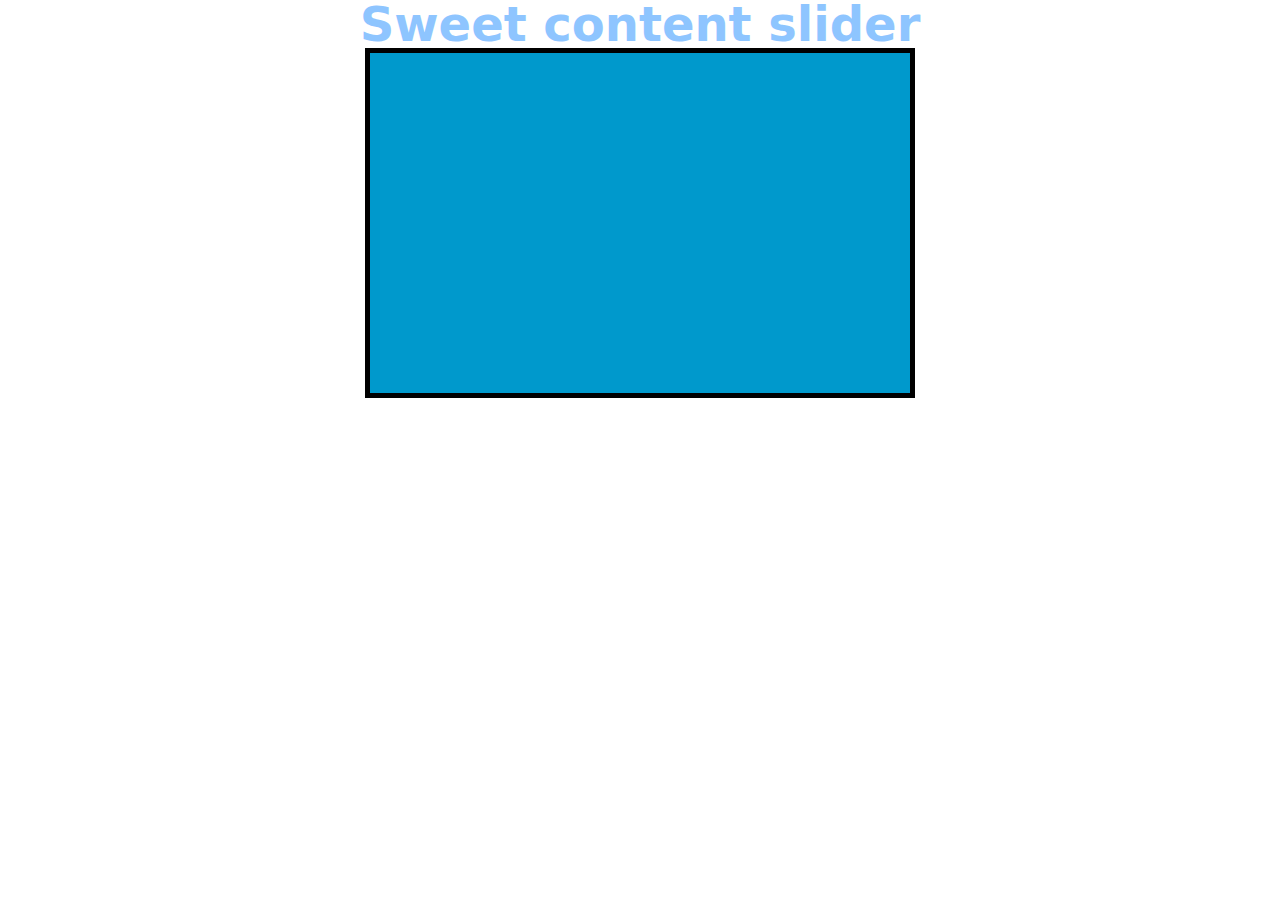
==== src/index.html @ 58c21929 "adding tailwind classes" ====
<!DOCTYPE html>
<html lang="en">
  <head>
    <meta charset="UTF-8" />
    <link rel="stylesheet" href="output.css" />
    <meta name="viewport" content="width=device-width, initial-scale=1.0" />
    <title>Document</title>
  </head>
  <body class="flex items-center flex-col">
    <h1 class="text-blue-300 text-5xl font-black text-center">
      Sweet content slider
    </h1>

    <div
      id="contentContainer"
      class="w-[550px] h-[350px] border-[5px] border-black overflow-hidden"
    >
      <div
        id="wrapper"
        class="w-[2200px] translate-3d transition delay-300 ease-in-out"
      >
        <div
          id="itemOne"
          class="content w-[550px] h-[350px] bg-no-repeat bg-[#0099cc] bg-[url(https://www.kirupa.com/images/blueSquare.png)]"
        ></div>
        <div
          id="itemTwo"
          class="content content w-[550px] h-[350px] bg-no-repeat bg-[#ffcc00] bg-[url(https://www.kirupa.com/images/yellowSquare.png)]"
        ></div>
        <div
          id="itemThree"
          class="content content w-[550px] h-[350px] bg-no-repeat bg-[#ff6666] bg-[url(url(https://www.kirupa.com/images/pinkSquare.png))]"
        ></div>
        <div
          id="itemFour"
          class="content content w-[550px] h-[350px] bg-no-repeat bg-[#e8e8e8] url(https://www.kirupa.com/images/graySquare.png)"
        ></div>
      </div>
    </div>

    <div id="navLinks">
      <ul>
        <li class="itemLinks" data-pos="0px"></li>
        <li class="itemLinks" data-pos="-550px"></li>
        <li class="itemLinks" data-pos="-1100px"></li>
        <li class="itemLinks" data-pos="-1650px"></li>
      </ul>
    </div>

    <script src="script.js"></script>
  </body>
</html>
---- src/output.css ----
/*! tailwindcss v4.0.3 | MIT License | https://tailwindcss.com */
@layer theme, base, components, utilities;
@layer theme {
  :root, :host {
    --font-sans: ui-sans-serif, system-ui, sans-serif, "Apple Color Emoji",
      "Segoe UI Emoji", "Segoe UI Symbol", "Noto Color Emoji";
    --font-serif: ui-serif, Georgia, Cambria, "Times New Roman", Times, serif;
    --font-mono: ui-monospace, SFMono-Regular, Menlo, Monaco, Consolas,
      "Liberation Mono", "Courier New", monospace;
    --color-red-50: oklch(0.971 0.013 17.38);
    --color-red-100: oklch(0.936 0.032 17.717);
    --color-red-200: oklch(0.885 0.062 18.334);
    --color-red-300: oklch(0.808 0.114 19.571);
    --color-red-400: oklch(0.704 0.191 22.216);
    --color-red-500: oklch(0.637 0.237 25.331);
    --color-red-600: oklch(0.577 0.245 27.325);
    --color-red-700: oklch(0.505 0.213 27.518);
    --color-red-800: oklch(0.444 0.177 26.899);
    --color-red-900: oklch(0.396 0.141 25.723);
    --color-red-950: oklch(0.258 0.092 26.042);
    --color-orange-50: oklch(0.98 0.016 73.684);
    --color-orange-100: oklch(0.954 0.038 75.164);
    --color-orange-200: oklch(0.901 0.076 70.697);
    --color-orange-300: oklch(0.837 0.128 66.29);
    --color-orange-400: oklch(0.75 0.183 55.934);
    --color-orange-500: oklch(0.705 0.213 47.604);
    --color-orange-600: oklch(0.646 0.222 41.116);
    --color-orange-700: oklch(0.553 0.195 38.402);
    --color-orange-800: oklch(0.47 0.157 37.304);
    --color-orange-900: oklch(0.408 0.123 38.172);
    --color-orange-950: oklch(0.266 0.079 36.259);
    --color-amber-50: oklch(0.987 0.022 95.277);
    --color-amber-100: oklch(0.962 0.059 95.617);
    --color-amber-200: oklch(0.924 0.12 95.746);
    --color-amber-300: oklch(0.879 0.169 91.605);
    --color-amber-400: oklch(0.828 0.189 84.429);
    --color-amber-500: oklch(0.769 0.188 70.08);
    --color-amber-600: oklch(0.666 0.179 58.318);
    --color-amber-700: oklch(0.555 0.163 48.998);
    --color-amber-800: oklch(0.473 0.137 46.201);
    --color-amber-900: oklch(0.414 0.112 45.904);
    --color-amber-950: oklch(0.279 0.077 45.635);
    --color-yellow-50: oklch(0.987 0.026 102.212);
    --color-yellow-100: oklch(0.973 0.071 103.193);
    --color-yellow-200: oklch(0.945 0.129 101.54);
    --color-yellow-300: oklch(0.905 0.182 98.111);
    --color-yellow-400: oklch(0.852 0.199 91.936);
    --color-yellow-500: oklch(0.795 0.184 86.047);
    --color-yellow-600: oklch(0.681 0.162 75.834);
    --color-yellow-700: oklch(0.554 0.135 66.442);
    --color-yellow-800: oklch(0.476 0.114 61.907);
    --color-yellow-900: oklch(0.421 0.095 57.708);
    --color-yellow-950: oklch(0.286 0.066 53.813);
    --color-lime-50: oklch(0.986 0.031 120.757);
    --color-lime-100: oklch(0.967 0.067 122.328);
    --color-lime-200: oklch(0.938 0.127 124.321);
    --color-lime-300: oklch(0.897 0.196 126.665);
    --color-lime-400: oklch(0.841 0.238 128.85);
    --color-lime-500: oklch(0.768 0.233 130.85);
    --color-lime-600: oklch(0.648 0.2 131.684);
    --color-lime-700: oklch(0.532 0.157 131.589);
    --color-lime-800: oklch(0.453 0.124 130.933);
    --color-lime-900: oklch(0.405 0.101 131.063);
    --color-lime-950: oklch(0.274 0.072 132.109);
    --color-green-50: oklch(0.982 0.018 155.826);
    --color-green-100: oklch(0.962 0.044 156.743);
    --color-green-200: oklch(0.925 0.084 155.995);
    --color-green-300: oklch(0.871 0.15 154.449);
    --color-green-400: oklch(0.792 0.209 151.711);
    --color-green-500: oklch(0.723 0.219 149.579);
    --color-green-600: oklch(0.627 0.194 149.214);
    --color-green-700: oklch(0.527 0.154 150.069);
    --color-green-800: oklch(0.448 0.119 151.328);
    --color-green-900: oklch(0.393 0.095 152.535);
    --color-green-950: oklch(0.266 0.065 152.934);
    --color-emerald-50: oklch(0.979 0.021 166.113);
    --color-emerald-100: oklch(0.95 0.052 163.051);
    --color-emerald-200: oklch(0.905 0.093 164.15);
    --color-emerald-300: oklch(0.845 0.143 164.978);
    --color-emerald-400: oklch(0.765 0.177 163.223);
    --color-emerald-500: oklch(0.696 0.17 162.48);
    --color-emerald-600: oklch(0.596 0.145 163.225);
    --color-emerald-700: oklch(0.508 0.118 165.612);
    --color-emerald-800: oklch(0.432 0.095 166.913);
    --color-emerald-900: oklch(0.378 0.077 168.94);
    --color-emerald-950: oklch(0.262 0.051 172.552);
    --color-teal-50: oklch(0.984 0.014 180.72);
    --color-teal-100: oklch(0.953 0.051 180.801);
    --color-teal-200: oklch(0.91 0.096 180.426);
    --color-teal-300: oklch(0.855 0.138 181.071);
    --color-teal-400: oklch(0.777 0.152 181.912);
    --color-teal-500: oklch(0.704 0.14 182.503);
    --color-teal-600: oklch(0.6 0.118 184.704);
    --color-teal-700: oklch(0.511 0.096 186.391);
    --color-teal-800: oklch(0.437 0.078 188.216);
    --color-teal-900: oklch(0.386 0.063 188.416);
    --color-teal-950: oklch(0.277 0.046 192.524);
    --color-cyan-50: oklch(0.984 0.019 200.873);
    --color-cyan-100: oklch(0.956 0.045 203.388);
    --color-cyan-200: oklch(0.917 0.08 205.041);
    --color-cyan-300: oklch(0.865 0.127 207.078);
    --color-cyan-400: oklch(0.789 0.154 211.53);
    --color-cyan-500: oklch(0.715 0.143 215.221);
    --color-cyan-600: oklch(0.609 0.126 221.723);
    --color-cyan-700: oklch(0.52 0.105 223.128);
    --color-cyan-800: oklch(0.45 0.085 224.283);
    --color-cyan-900: oklch(0.398 0.07 227.392);
    --color-cyan-950: oklch(0.302 0.056 229.695);
    --color-sky-50: oklch(0.977 0.013 236.62);
    --color-sky-100: oklch(0.951 0.026 236.824);
    --color-sky-200: oklch(0.901 0.058 230.902);
    --color-sky-300: oklch(0.828 0.111 230.318);
    --color-sky-400: oklch(0.746 0.16 232.661);
    --color-sky-500: oklch(0.685 0.169 237.323);
    --color-sky-600: oklch(0.588 0.158 241.966);
    --color-sky-700: oklch(0.5 0.134 242.749);
    --color-sky-800: oklch(0.443 0.11 240.79);
    --color-sky-900: oklch(0.391 0.09 240.876);
    --color-sky-950: oklch(0.293 0.066 243.157);
    --color-blue-50: oklch(0.97 0.014 254.604);
    --color-blue-100: oklch(0.932 0.032 255.585);
    --color-blue-200: oklch(0.882 0.059 254.128);
    --color-blue-300: oklch(0.809 0.105 251.813);
    --color-blue-400: oklch(0.707 0.165 254.624);
    --color-blue-500: oklch(0.623 0.214 259.815);
    --color-blue-600: oklch(0.546 0.245 262.881);
    --color-blue-700: oklch(0.488 0.243 264.376);
    --color-blue-800: oklch(0.424 0.199 265.638);
    --color-blue-900: oklch(0.379 0.146 265.522);
    --color-blue-950: oklch(0.282 0.091 267.935);
    --color-indigo-50: oklch(0.962 0.018 272.314);
    --color-indigo-100: oklch(0.93 0.034 272.788);
    --color-indigo-200: oklch(0.87 0.065 274.039);
    --color-indigo-300: oklch(0.785 0.115 274.713);
    --color-indigo-400: oklch(0.673 0.182 276.935);
    --color-indigo-500: oklch(0.585 0.233 277.117);
    --color-indigo-600: oklch(0.511 0.262 276.966);
    --color-indigo-700: oklch(0.457 0.24 277.023);
    --color-indigo-800: oklch(0.398 0.195 277.366);
    --color-indigo-900: oklch(0.359 0.144 278.697);
    --color-indigo-950: oklch(0.257 0.09 281.288);
    --color-violet-50: oklch(0.969 0.016 293.756);
    --color-violet-100: oklch(0.943 0.029 294.588);
    --color-violet-200: oklch(0.894 0.057 293.283);
    --color-violet-300: oklch(0.811 0.111 293.571);
    --color-violet-400: oklch(0.702 0.183 293.541);
    --color-violet-500: oklch(0.606 0.25 292.717);
    --color-violet-600: oklch(0.541 0.281 293.009);
    --color-violet-700: oklch(0.491 0.27 292.581);
    --color-violet-800: oklch(0.432 0.232 292.759);
    --color-violet-900: oklch(0.38 0.189 293.745);
    --color-violet-950: oklch(0.283 0.141 291.089);
    --color-purple-50: oklch(0.977 0.014 308.299);
    --color-purple-100: oklch(0.946 0.033 307.174);
    --color-purple-200: oklch(0.902 0.063 306.703);
    --color-purple-300: oklch(0.827 0.119 306.383);
    --color-purple-400: oklch(0.714 0.203 305.504);
    --color-purple-500: oklch(0.627 0.265 303.9);
    --color-purple-600: oklch(0.558 0.288 302.321);
    --color-purple-700: oklch(0.496 0.265 301.924);
    --color-purple-800: oklch(0.438 0.218 303.724);
    --color-purple-900: oklch(0.381 0.176 304.987);
    --color-purple-950: oklch(0.291 0.149 302.717);
    --color-fuchsia-50: oklch(0.977 0.017 320.058);
    --color-fuchsia-100: oklch(0.952 0.037 318.852);
    --color-fuchsia-200: oklch(0.903 0.076 319.62);
    --color-fuchsia-300: oklch(0.833 0.145 321.434);
    --color-fuchsia-400: oklch(0.74 0.238 322.16);
    --color-fuchsia-500: oklch(0.667 0.295 322.15);
    --color-fuchsia-600: oklch(0.591 0.293 322.896);
    --color-fuchsia-700: oklch(0.518 0.253 323.949);
    --color-fuchsia-800: oklch(0.452 0.211 324.591);
    --color-fuchsia-900: oklch(0.401 0.17 325.612);
    --color-fuchsia-950: oklch(0.293 0.136 325.661);
    --color-pink-50: oklch(0.971 0.014 343.198);
    --color-pink-100: oklch(0.948 0.028 342.258);
    --color-pink-200: oklch(0.899 0.061 343.231);
    --color-pink-300: oklch(0.823 0.12 346.018);
    --color-pink-400: oklch(0.718 0.202 349.761);
    --color-pink-500: oklch(0.656 0.241 354.308);
    --color-pink-600: oklch(0.592 0.249 0.584);
    --color-pink-700: oklch(0.525 0.223 3.958);
    --color-pink-800: oklch(0.459 0.187 3.815);
    --color-pink-900: oklch(0.408 0.153 2.432);
    --color-pink-950: oklch(0.284 0.109 3.907);
    --color-rose-50: oklch(0.969 0.015 12.422);
    --color-rose-100: oklch(0.941 0.03 12.58);
    --color-rose-200: oklch(0.892 0.058 10.001);
    --color-rose-300: oklch(0.81 0.117 11.638);
    --color-rose-400: oklch(0.712 0.194 13.428);
    --color-rose-500: oklch(0.645 0.246 16.439);
    --color-rose-600: oklch(0.586 0.253 17.585);
    --color-rose-700: oklch(0.514 0.222 16.935);
    --color-rose-800: oklch(0.455 0.188 13.697);
    --color-rose-900: oklch(0.41 0.159 10.272);
    --color-rose-950: oklch(0.271 0.105 12.094);
    --color-slate-50: oklch(0.984 0.003 247.858);
    --color-slate-100: oklch(0.968 0.007 247.896);
    --color-slate-200: oklch(0.929 0.013 255.508);
    --color-slate-300: oklch(0.869 0.022 252.894);
    --color-slate-400: oklch(0.704 0.04 256.788);
    --color-slate-500: oklch(0.554 0.046 257.417);
    --color-slate-600: oklch(0.446 0.043 257.281);
    --color-slate-700: oklch(0.372 0.044 257.287);
    --color-slate-800: oklch(0.279 0.041 260.031);
    --color-slate-900: oklch(0.208 0.042 265.755);
    --color-slate-950: oklch(0.129 0.042 264.695);
    --color-gray-50: oklch(0.985 0.002 247.839);
    --color-gray-100: oklch(0.967 0.003 264.542);
    --color-gray-200: oklch(0.928 0.006 264.531);
    --color-gray-300: oklch(0.872 0.01 258.338);
    --color-gray-400: oklch(0.707 0.022 261.325);
    --color-gray-500: oklch(0.551 0.027 264.364);
    --color-gray-600: oklch(0.446 0.03 256.802);
    --color-gray-700: oklch(0.373 0.034 259.733);
    --color-gray-800: oklch(0.278 0.033 256.848);
    --color-gray-900: oklch(0.21 0.034 264.665);
    --color-gray-950: oklch(0.13 0.028 261.692);
    --color-zinc-50: oklch(0.985 0 0);
    --color-zinc-100: oklch(0.967 0.001 286.375);
    --color-zinc-200: oklch(0.92 0.004 286.32);
    --color-zinc-300: oklch(0.871 0.006 286.286);
    --color-zinc-400: oklch(0.705 0.015 286.067);
    --color-zinc-500: oklch(0.552 0.016 285.938);
    --color-zinc-600: oklch(0.442 0.017 285.786);
    --color-zinc-700: oklch(0.37 0.013 285.805);
    --color-zinc-800: oklch(0.274 0.006 286.033);
    --color-zinc-900: oklch(0.21 0.006 285.885);
    --color-zinc-950: oklch(0.141 0.005 285.823);
    --color-neutral-50: oklch(0.985 0 0);
    --color-neutral-100: oklch(0.97 0 0);
    --color-neutral-200: oklch(0.922 0 0);
    --color-neutral-300: oklch(0.87 0 0);
    --color-neutral-400: oklch(0.708 0 0);
    --color-neutral-500: oklch(0.556 0 0);
    --color-neutral-600: oklch(0.439 0 0);
    --color-neutral-700: oklch(0.371 0 0);
    --color-neutral-800: oklch(0.269 0 0);
    --color-neutral-900: oklch(0.205 0 0);
    --color-neutral-950: oklch(0.145 0 0);
    --color-stone-50: oklch(0.985 0.001 106.423);
    --color-stone-100: oklch(0.97 0.001 106.424);
    --color-stone-200: oklch(0.923 0.003 48.717);
    --color-stone-300: oklch(0.869 0.005 56.366);
    --color-stone-400: oklch(0.709 0.01 56.259);
    --color-stone-500: oklch(0.553 0.013 58.071);
    --color-stone-600: oklch(0.444 0.011 73.639);
    --color-stone-700: oklch(0.374 0.01 67.558);
    --color-stone-800: oklch(0.268 0.007 34.298);
    --color-stone-900: oklch(0.216 0.006 56.043);
    --color-stone-950: oklch(0.147 0.004 49.25);
    --color-black: #000;
    --color-white: #fff;
    --spacing: 0.25rem;
    --breakpoint-sm: 40rem;
    --breakpoint-md: 48rem;
    --breakpoint-lg: 64rem;
    --breakpoint-xl: 80rem;
    --breakpoint-2xl: 96rem;
    --container-3xs: 16rem;
    --container-2xs: 18rem;
    --container-xs: 20rem;
    --container-sm: 24rem;
    --container-md: 28rem;
    --container-lg: 32rem;
    --container-xl: 36rem;
    --container-2xl: 42rem;
    --container-3xl: 48rem;
    --container-4xl: 56rem;
    --container-5xl: 64rem;
    --container-6xl: 72rem;
    --container-7xl: 80rem;
    --text-xs: 0.75rem;
    --text-xs--line-height: calc(1 / 0.75);
    --text-sm: 0.875rem;
    --text-sm--line-height: calc(1.25 / 0.875);
    --text-base: 1rem;
    --text-base--line-height: calc(1.5 / 1);
    --text-lg: 1.125rem;
    --text-lg--line-height: calc(1.75 / 1.125);
    --text-xl: 1.25rem;
    --text-xl--line-height: calc(1.75 / 1.25);
    --text-2xl: 1.5rem;
    --text-2xl--line-height: calc(2 / 1.5);
    --text-3xl: 1.875rem;
    --text-3xl--line-height: calc(2.25 / 1.875);
    --text-4xl: 2.25rem;
    --text-4xl--line-height: calc(2.5 / 2.25);
    --text-5xl: 3rem;
    --text-5xl--line-height: 1;
    --text-6xl: 3.75rem;
    --text-6xl--line-height: 1;
    --text-7xl: 4.5rem;
    --text-7xl--line-height: 1;
    --text-8xl: 6rem;
    --text-8xl--line-height: 1;
    --text-9xl: 8rem;
    --text-9xl--line-height: 1;
    --font-weight-thin: 100;
    --font-weight-extralight: 200;
    --font-weight-light: 300;
    --font-weight-normal: 400;
    --font-weight-medium: 500;
    --font-weight-semibold: 600;
    --font-weight-bold: 700;
    --font-weight-extrabold: 800;
    --font-weight-black: 900;
    --tracking-tighter: -0.05em;
    --tracking-tight: -0.025em;
    --tracking-normal: 0em;
    --tracking-wide: 0.025em;
    --tracking-wider: 0.05em;
    --tracking-widest: 0.1em;
    --leading-tight: 1.25;
    --leading-snug: 1.375;
    --leading-normal: 1.5;
    --leading-relaxed: 1.625;
    --leading-loose: 2;
    --radius-xs: 0.125rem;
    --radius-sm: 0.25rem;
    --radius-md: 0.375rem;
    --radius-lg: 0.5rem;
    --radius-xl: 0.75rem;
    --radius-2xl: 1rem;
    --radius-3xl: 1.5rem;
    --radius-4xl: 2rem;
    --shadow-2xs: 0 1px rgb(0 0 0 / 0.05);
    --shadow-xs: 0 1px 2px 0 rgb(0 0 0 / 0.05);
    --shadow-sm: 0 1px 3px 0 rgb(0 0 0 / 0.1), 0 1px 2px -1px rgb(0 0 0 / 0.1);
    --shadow-md: 0 4px 6px -1px rgb(0 0 0 / 0.1),
      0 2px 4px -2px rgb(0 0 0 / 0.1);
    --shadow-lg: 0 10px 15px -3px rgb(0 0 0 / 0.1),
      0 4px 6px -4px rgb(0 0 0 / 0.1);
    --shadow-xl: 0 20px 25px -5px rgb(0 0 0 / 0.1),
      0 8px 10px -6px rgb(0 0 0 / 0.1);
    --shadow-2xl: 0 25px 50px -12px rgb(0 0 0 / 0.25);
    --inset-shadow-2xs: inset 0 1px rgb(0 0 0 / 0.05);
    --inset-shadow-xs: inset 0 1px 1px rgb(0 0 0 / 0.05);
    --inset-shadow-sm: inset 0 2px 4px rgb(0 0 0 / 0.05);
    --drop-shadow-xs: 0 1px 1px rgb(0 0 0 / 0.05);
    --drop-shadow-sm: 0 1px 2px rgb(0 0 0 / 0.15);
    --drop-shadow-md: 0 3px 3px rgb(0 0 0 / 0.12);
    --drop-shadow-lg: 0 4px 4px rgb(0 0 0 / 0.15);
    --drop-shadow-xl: 0 9px 7px rgb(0 0 0 / 0.1);
    --drop-shadow-2xl: 0 25px 25px rgb(0 0 0 / 0.15);
    --ease-in: cubic-bezier(0.4, 0, 1, 1);
    --ease-out: cubic-bezier(0, 0, 0.2, 1);
    --ease-in-out: cubic-bezier(0.4, 0, 0.2, 1);
    --animate-spin: spin 1s linear infinite;
    --animate-ping: ping 1s cubic-bezier(0, 0, 0.2, 1) infinite;
    --animate-pulse: pulse 2s cubic-bezier(0.4, 0, 0.6, 1) infinite;
    --animate-bounce: bounce 1s infinite;
    --blur-xs: 4px;
    --blur-sm: 8px;
    --blur-md: 12px;
    --blur-lg: 16px;
    --blur-xl: 24px;
    --blur-2xl: 40px;
    --blur-3xl: 64px;
    --perspective-dramatic: 100px;
    --perspective-near: 300px;
    --perspective-normal: 500px;
    --perspective-midrange: 800px;
    --perspective-distant: 1200px;
    --aspect-video: 16 / 9;
    --default-transition-duration: 150ms;
    --default-transition-timing-function: cubic-bezier(0.4, 0, 0.2, 1);
    --default-font-family: var(--font-sans);
    --default-font-feature-settings: var(--font-sans--font-feature-settings);
    --default-font-variation-settings: var(
      --font-sans--font-variation-settings
    );
    --default-mono-font-family: var(--font-mono);
    --default-mono-font-feature-settings: var(
      --font-mono--font-feature-settings
    );
    --default-mono-font-variation-settings: var(
      --font-mono--font-variation-settings
    );
  }
}
@layer base {
  *, ::after, ::before, ::backdrop, ::file-selector-button {
    box-sizing: border-box;
    margin: 0;
    padding: 0;
    border: 0 solid;
  }
  html, :host {
    line-height: 1.5;
    -webkit-text-size-adjust: 100%;
    tab-size: 4;
    font-family: var( --default-font-family, ui-sans-serif, system-ui, sans-serif, "Apple Color Emoji", "Segoe UI Emoji", "Segoe UI Symbol", "Noto Color Emoji" );
    font-feature-settings: var(--default-font-feature-settings, normal);
    font-variation-settings: var( --default-font-variation-settings, normal );
    -webkit-tap-highlight-color: transparent;
  }
  body {
    line-height: inherit;
  }
  hr {
    height: 0;
    color: inherit;
    border-top-width: 1px;
  }
  abbr:where([title]) {
    -webkit-text-decoration: underline dotted;
    text-decoration: underline dotted;
  }
  h1, h2, h3, h4, h5, h6 {
    font-size: inherit;
    font-weight: inherit;
  }
  a {
    color: inherit;
    -webkit-text-decoration: inherit;
    text-decoration: inherit;
  }
  b, strong {
    font-weight: bolder;
  }
  code, kbd, samp, pre {
    font-family: var( --default-mono-font-family, ui-monospace, SFMono-Regular, Menlo, Monaco, Consolas, "Liberation Mono", "Courier New", monospace );
    font-feature-settings: var( --default-mono-font-feature-settings, normal );
    font-variation-settings: var( --default-mono-font-variation-settings, normal );
    font-size: 1em;
  }
  small {
    font-size: 80%;
  }
  sub, sup {
    font-size: 75%;
    line-height: 0;
    position: relative;
    vertical-align: baseline;
  }
  sub {
    bottom: -0.25em;
  }
  sup {
    top: -0.5em;
  }
  table {
    text-indent: 0;
    border-color: inherit;
    border-collapse: collapse;
  }
  :-moz-focusring {
    outline: auto;
  }
  progress {
    vertical-align: baseline;
  }
  summary {
    display: list-item;
  }
  ol, ul, menu {
    list-style: none;
  }
  img, svg, video, canvas, audio, iframe, embed, object {
    display: block;
    vertical-align: middle;
  }
  img, video {
    max-width: 100%;
    height: auto;
  }
  button, input, select, optgroup, textarea, ::file-selector-button {
    font: inherit;
    font-feature-settings: inherit;
    font-variation-settings: inherit;
    letter-spacing: inherit;
    color: inherit;
    border-radius: 0;
    background-color: transparent;
    opacity: 1;
  }
  :where(select:is([multiple], [size])) optgroup {
    font-weight: bolder;
  }
  :where(select:is([multiple], [size])) optgroup option {
    padding-inline-start: 20px;
  }
  ::file-selector-button {
    margin-inline-end: 4px;
  }
  ::placeholder {
    opacity: 1;
    color: color-mix(in oklab, currentColor 50%, transparent);
  }
  textarea {
    resize: vertical;
  }
  ::-webkit-search-decoration {
    -webkit-appearance: none;
  }
  ::-webkit-date-and-time-value {
    min-height: 1lh;
    text-align: inherit;
  }
  ::-webkit-datetime-edit {
    display: inline-flex;
  }
  ::-webkit-datetime-edit-fields-wrapper {
    padding: 0;
  }
  ::-webkit-datetime-edit, ::-webkit-datetime-edit-year-field, ::-webkit-datetime-edit-month-field, ::-webkit-datetime-edit-day-field, ::-webkit-datetime-edit-hour-field, ::-webkit-datetime-edit-minute-field, ::-webkit-datetime-edit-second-field, ::-webkit-datetime-edit-millisecond-field, ::-webkit-datetime-edit-meridiem-field {
    padding-block: 0;
  }
  :-moz-ui-invalid {
    box-shadow: none;
  }
  button, input:where([type="button"], [type="reset"], [type="submit"]), ::file-selector-button {
    appearance: button;
  }
  ::-webkit-inner-spin-button, ::-webkit-outer-spin-button {
    height: auto;
  }
  [hidden]:where(:not([hidden="until-found"])) {
    display: none !important;
  }
}
@layer utilities {
  .collapse {
    visibility: collapse;
  }
  .relative {
    position: relative;
  }
  .block {
    display: block;
  }
  .flex {
    display: flex;
  }
  .hidden {
    display: none;
  }
  .inline-block {
    display: inline-block;
  }
  .inline-flex {
    display: inline-flex;
  }
  .list-item {
    display: list-item;
  }
  .table {
    display: table;
  }
  .h-\[350px\] {
    height: 350px;
  }
  .w-\[550px\] {
    width: 550px;
  }
  .w-\[2200px\] {
    width: 2200px;
  }
  .border-collapse {
    border-collapse: collapse;
  }
  .translate-3d {
    translate: var(--tw-translate-x) var(--tw-translate-y) var(--tw-translate-z);
  }
  .transform {
    transform: var(--tw-rotate-x) var(--tw-rotate-y) var(--tw-rotate-z) var(--tw-skew-x) var(--tw-skew-y);
  }
  .resize {
    resize: both;
  }
  .flex-col {
    flex-direction: column;
  }
  .items-center {
    align-items: center;
  }
  .justify-center {
    justify-content: center;
  }
  .overflow-hidden {
    overflow: hidden;
  }
  .border {
    border-style: var(--tw-border-style);
    border-width: 1px;
  }
  .border-\[5px\] {
    border-style: var(--tw-border-style);
    border-width: 5px;
  }
  .border-black {
    border-color: var(--color-black);
  }
  .bg-\[\#0099cc\] {
    background-color: #0099cc;
  }
  .bg-\[\#333333\] {
    background-color: #333333;
  }
  .bg-\[\#e8e8e8\] {
    background-color: #e8e8e8;
  }
  .bg-\[\#ff6666\] {
    background-color: #ff6666;
  }
  .bg-\[\#ffcc00\] {
    background-color: #ffcc00;
  }
  .bg-\[url\(\"https\:\/\/www\.kirupa\.com\/images\/blueSquare\.png\"\)\] {
    background-image: url("https://www.kirupa.com/images/blueSquare.png");
  }
  .bg-\[url\(https\:\/\/www\.kirupa\.com\/images\/blueSquare\.png\)\] {
    background-image: url(https://www.kirupa.com/images/blueSquare.png);
  }
  .bg-\[url\(https\:\/\/www\.kirupa\.com\/images\/yellowSquare\.png\)\] {
    background-image: url(https://www.kirupa.com/images/yellowSquare.png);
  }
  .bg-\[url\(url\(https\:\/\/www\.kirupa\.com\/images\/pinkSquare\.png\)\)\] {
    background-image: url(url(https://www.kirupa.com/images/pinkSquare.png));
  }
  .bg-no-repeat {
    background-repeat: no-repeat;
  }
  .text-center {
    text-align: center;
  }
  .text-5xl {
    font-size: var(--text-5xl);
    line-height: var(--tw-leading, var(--text-5xl--line-height));
  }
  .text-6xl {
    font-size: var(--text-6xl);
    line-height: var(--tw-leading, var(--text-6xl--line-height));
  }
  .text-8xl {
    font-size: var(--text-8xl);
    line-height: var(--tw-leading, var(--text-8xl--line-height));
  }
  .font-black {
    --tw-font-weight: var(--font-weight-black);
    font-weight: var(--font-weight-black);
  }
  .tracking-normal {
    --tw-tracking: var(--tracking-normal);
    letter-spacing: var(--tracking-normal);
  }
  .text-blue-300 {
    color: var(--color-blue-300);
  }
  .text-white {
    color: var(--color-white);
  }
  .underline {
    text-decoration-line: underline;
  }
  .outline {
    outline-style: var(--tw-outline-style);
    outline-width: 1px;
  }
  .outline-8 {
    outline-style: var(--tw-outline-style);
    outline-width: 8px;
  }
  .filter {
    filter: var(--tw-blur,) var(--tw-brightness,) var(--tw-contrast,) var(--tw-grayscale,) var(--tw-hue-rotate,) var(--tw-invert,) var(--tw-saturate,) var(--tw-sepia,) var(--tw-drop-shadow,);
  }
  .backdrop-filter {
    -webkit-backdrop-filter: var(--tw-backdrop-blur,) var(--tw-backdrop-brightness,) var(--tw-backdrop-contrast,) var(--tw-backdrop-grayscale,) var(--tw-backdrop-hue-rotate,) var(--tw-backdrop-invert,) var(--tw-backdrop-opacity,) var(--tw-backdrop-saturate,) var(--tw-backdrop-sepia,);
    backdrop-filter: var(--tw-backdrop-blur,) var(--tw-backdrop-brightness,) var(--tw-backdrop-contrast,) var(--tw-backdrop-grayscale,) var(--tw-backdrop-hue-rotate,) var(--tw-backdrop-invert,) var(--tw-backdrop-opacity,) var(--tw-backdrop-saturate,) var(--tw-backdrop-sepia,);
  }
  .transition {
    transition-property: color, background-color, border-color, outline-color, text-decoration-color, fill, stroke, --tw-gradient-from, --tw-gradient-via, --tw-gradient-to, opacity, box-shadow, transform, translate, scale, rotate, filter, -webkit-backdrop-filter, backdrop-filter;
    transition-timing-function: var(--tw-ease, var(--default-transition-timing-function));
    transition-duration: var(--tw-duration, var(--default-transition-duration));
  }
  .delay-300 {
    transition-delay: 300ms;
  }
  .ease-in-out {
    --tw-ease: var(--ease-in-out);
    transition-timing-function: var(--ease-in-out);
  }
}
@keyframes spin {
  to {
    transform: rotate(360deg);
  }
}
@keyframes ping {
  75%, 100% {
    transform: scale(2);
    opacity: 0;
  }
}
@keyframes pulse {
  50% {
    opacity: 0.5;
  }
}
@keyframes bounce {
  0%, 100% {
    transform: translateY(-25%);
    animation-timing-function: cubic-bezier(0.8, 0, 1, 1);
  }
  50% {
    transform: none;
    animation-timing-function: cubic-bezier(0, 0, 0.2, 1);
  }
}
@property --tw-translate-x {
  syntax: "*";
  inherits: false;
  initial-value: 0;
}
@property --tw-translate-y {
  syntax: "*";
  inherits: false;
  initial-value: 0;
}
@property --tw-translate-z {
  syntax: "*";
  inherits: false;
  initial-value: 0;
}
@property --tw-rotate-x {
  syntax: "*";
  inherits: false;
  initial-value: rotateX(0);
}
@property --tw-rotate-y {
  syntax: "*";
  inherits: false;
  initial-value: rotateY(0);
}
@property --tw-rotate-z {
  syntax: "*";
  inherits: false;
  initial-value: rotateZ(0);
}
@property --tw-skew-x {
  syntax: "*";
  inherits: false;
  initial-value: skewX(0);
}
@property --tw-skew-y {
  syntax: "*";
  inherits: false;
  initial-value: skewY(0);
}
@property --tw-border-style {
  syntax: "*";
  inherits: false;
  initial-value: solid;
}
@property --tw-font-weight {
  syntax: "*";
  inherits: false;
}
@property --tw-tracking {
  syntax: "*";
  inherits: false;
}
@property --tw-outline-style {
  syntax: "*";
  inherits: false;
  initial-value: solid;
}
@property --tw-blur {
  syntax: "*";
  inherits: false;
}
@property --tw-brightness {
  syntax: "*";
  inherits: false;
}
@property --tw-contrast {
  syntax: "*";
  inherits: false;
}
@property --tw-grayscale {
  syntax: "*";
  inherits: false;
}
@property --tw-hue-rotate {
  syntax: "*";
  inherits: false;
}
@property --tw-invert {
  syntax: "*";
  inherits: false;
}
@property --tw-opacity {
  syntax: "*";
  inherits: false;
}
@property --tw-saturate {
  syntax: "*";
  inherits: false;
}
@property --tw-sepia {
  syntax: "*";
  inherits: false;
}
@property --tw-backdrop-blur {
  syntax: "*";
  inherits: false;
}
@property --tw-backdrop-brightness {
  syntax: "*";
  inherits: false;
}
@property --tw-backdrop-contrast {
  syntax: "*";
  inherits: false;
}
@property --tw-backdrop-grayscale {
  syntax: "*";
  inherits: false;
}
@property --tw-backdrop-hue-rotate {
  syntax: "*";
  inherits: false;
}
@property --tw-backdrop-invert {
  syntax: "*";
  inherits: false;
}
@property --tw-backdrop-opacity {
  syntax: "*";
  inherits: false;
}
@property --tw-backdrop-saturate {
  syntax: "*";
  inherits: false;
}
@property --tw-backdrop-sepia {
  syntax: "*";
  inherits: false;
}
@property --tw-ease {
  syntax: "*";
  inherits: false;
}
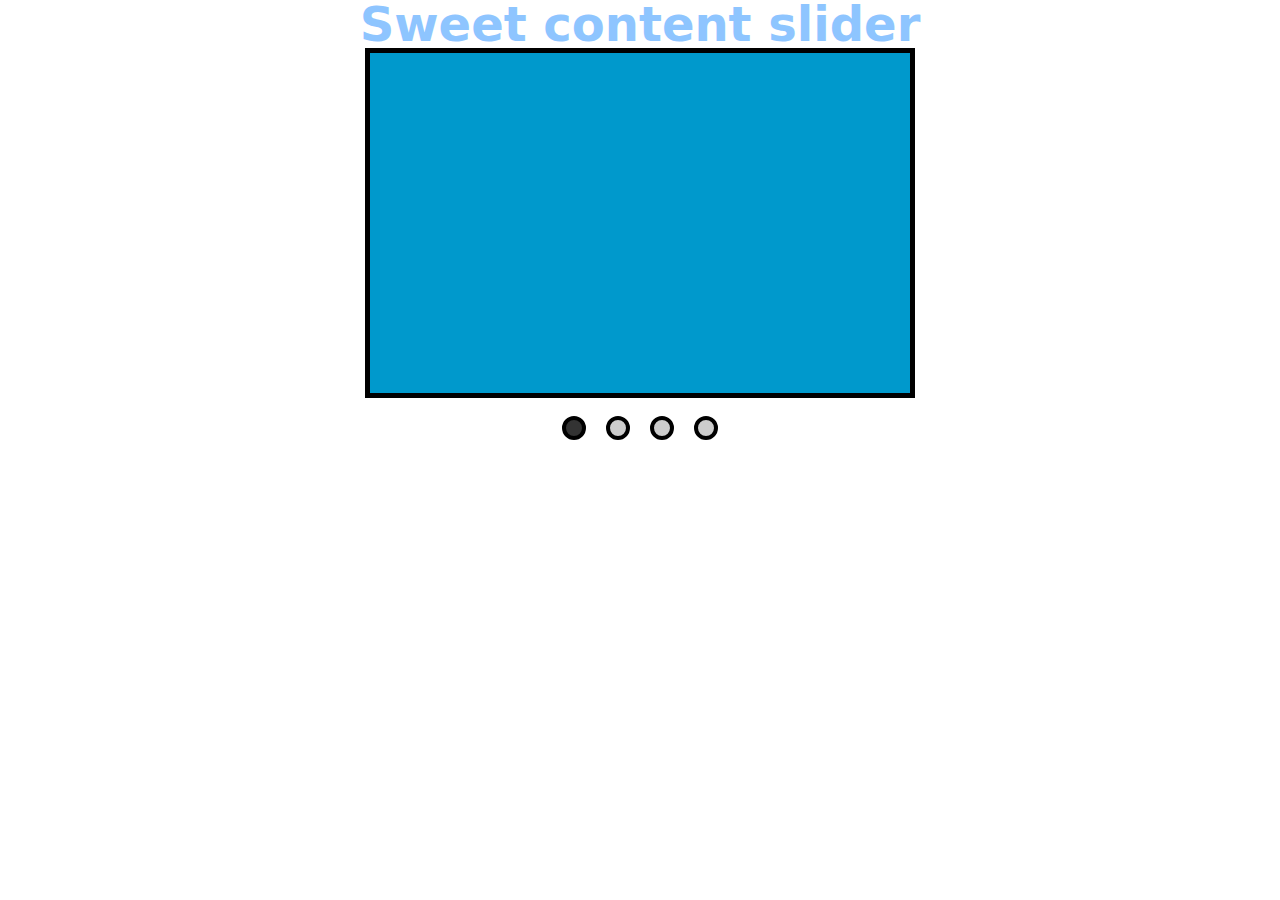
==== commit 6e025d19: "adding tailwind classes" ====
--- a/src/index.html
+++ b/src/index.html
@@ -17,33 +17,45 @@
     >
       <div
         id="wrapper"
-        class="w-[2200px] translate-3d transition delay-300 ease-in-out"
+        class="w-[2200px] will-change-transform transition-transform duration-500 ease-in-out"
       >
         <div
           id="itemOne"
-          class="content w-[550px] h-[350px] bg-no-repeat bg-[#0099cc] bg-[url(https://www.kirupa.com/images/blueSquare.png)]"
+          class="w-[550px] h-[350px] bg-no-repeat float-left bg-[#0099cc] bg-[url(https://www.kirupa.com/images/blueSquare.png)]"
         ></div>
         <div
           id="itemTwo"
-          class="content content w-[550px] h-[350px] bg-no-repeat bg-[#ffcc00] bg-[url(https://www.kirupa.com/images/yellowSquare.png)]"
+          class="w-[550px] h-[350px] bg-no-repeat float-left bg-[#ffcc00] bg-[url(https://www.kirupa.com/images/yellowSquare.png)]"
         ></div>
         <div
           id="itemThree"
-          class="content content w-[550px] h-[350px] bg-no-repeat bg-[#ff6666] bg-[url(url(https://www.kirupa.com/images/pinkSquare.png))]"
+          class="w-[550px] h-[350px] bg-no-repeat float-left bg-[#ff6666] bg-[url(https://www.kirupa.com/images/pinkSquare.png)]"
         ></div>
         <div
           id="itemFour"
-          class="content content w-[550px] h-[350px] bg-no-repeat bg-[#e8e8e8] url(https://www.kirupa.com/images/graySquare.png)"
+          class="w-[550px] h-[350px] bg-no-repeat float-left bg-[#e8e8e8] bg-[url(https://www.kirupa.com/images/graySquare.png)]"
         ></div>
       </div>
     </div>
 
-    <div id="navLinks">
-      <ul>
-        <li class="itemLinks" data-pos="0px"></li>
-        <li class="itemLinks" data-pos="-550px"></li>
-        <li class="itemLinks" data-pos="-1100px"></li>
-        <li class="itemLinks" data-pos="-1650px"></li>
+    <div id="navLinks" class="list-none">
+      <ul class="flex justify-center mt-2">
+        <li
+          class="itemLinks hover:bg-[#ffff00] text-center m-[10px] cursor-pointer bg-[#cccccc] border-4 border-black rounded-full p-2"
+          data-pos="0px"
+        ></li>
+        <li
+          class="itemLinks hover:bg-[#ffff00] text-center m-[10px] cursor-pointer bg-[#cccccc] border-4 border-black rounded-full p-2"
+          data-pos="-550px"
+        ></li>
+        <li
+          class="itemLinks hover:bg-[#ffff00] text-center m-[10px] cursor-pointer bg-[#cccccc] border-4 border-black rounded-full p-2"
+          data-pos="-1100px"
+        ></li>
+        <li
+          class="itemLinks hover:bg-[#ffff00] text-center m-[10px] cursor-pointer bg-[#cccccc] border-4 border-black rounded-full p-2"
+          data-pos="-1650px"
+        ></li>
       </ul>
     </div>
 
--- a/src/output.css
+++ b/src/output.css
@@ -527,6 +527,15 @@
   .relative {
     position: relative;
   }
+  .float-left {
+    float: left;
+  }
+  .m-\[10px\] {
+    margin: 10px;
+  }
+  .mt-2 {
+    margin-top: calc(var(--spacing) * 2);
+  }
   .block {
     display: block;
   }
@@ -536,9 +545,6 @@
   .hidden {
     display: none;
   }
-  .inline-block {
-    display: inline-block;
-  }
   .inline-flex {
     display: inline-flex;
   }
@@ -560,15 +566,18 @@
   .border-collapse {
     border-collapse: collapse;
   }
-  .translate-3d {
-    translate: var(--tw-translate-x) var(--tw-translate-y) var(--tw-translate-z);
-  }
   .transform {
     transform: var(--tw-rotate-x) var(--tw-rotate-y) var(--tw-rotate-z) var(--tw-skew-x) var(--tw-skew-y);
   }
+  .cursor-pointer {
+    cursor: pointer;
+  }
   .resize {
     resize: both;
   }
+  .list-none {
+    list-style-type: none;
+  }
   .flex-col {
     flex-direction: column;
   }
@@ -580,11 +589,18 @@
   }
   .overflow-hidden {
     overflow: hidden;
+  }
+  .rounded-full {
+    border-radius: calc(infinity * 1px);
   }
   .border {
     border-style: var(--tw-border-style);
     border-width: 1px;
   }
+  .border-4 {
+    border-style: var(--tw-border-style);
+    border-width: 4px;
+  }
   .border-\[5px\] {
     border-style: var(--tw-border-style);
     border-width: 5px;
@@ -595,8 +611,8 @@
   .bg-\[\#0099cc\] {
     background-color: #0099cc;
   }
-  .bg-\[\#333333\] {
-    background-color: #333333;
+  .bg-\[\#cccccc\] {
+    background-color: #cccccc;
   }
   .bg-\[\#e8e8e8\] {
     background-color: #e8e8e8;
@@ -607,20 +623,23 @@
   .bg-\[\#ffcc00\] {
     background-color: #ffcc00;
   }
-  .bg-\[url\(\"https\:\/\/www\.kirupa\.com\/images\/blueSquare\.png\"\)\] {
-    background-image: url("https://www.kirupa.com/images/blueSquare.png");
-  }
   .bg-\[url\(https\:\/\/www\.kirupa\.com\/images\/blueSquare\.png\)\] {
     background-image: url(https://www.kirupa.com/images/blueSquare.png);
   }
+  .bg-\[url\(https\:\/\/www\.kirupa\.com\/images\/graySquare\.png\)\] {
+    background-image: url(https://www.kirupa.com/images/graySquare.png);
+  }
+  .bg-\[url\(https\:\/\/www\.kirupa\.com\/images\/pinkSquare\.png\)\] {
+    background-image: url(https://www.kirupa.com/images/pinkSquare.png);
+  }
   .bg-\[url\(https\:\/\/www\.kirupa\.com\/images\/yellowSquare\.png\)\] {
     background-image: url(https://www.kirupa.com/images/yellowSquare.png);
   }
-  .bg-\[url\(url\(https\:\/\/www\.kirupa\.com\/images\/pinkSquare\.png\)\)\] {
-    background-image: url(url(https://www.kirupa.com/images/pinkSquare.png));
-  }
   .bg-no-repeat {
     background-repeat: no-repeat;
+  }
+  .p-2 {
+    padding: calc(var(--spacing) * 2);
   }
   .text-center {
     text-align: center;
@@ -629,27 +648,12 @@
     font-size: var(--text-5xl);
     line-height: var(--tw-leading, var(--text-5xl--line-height));
   }
-  .text-6xl {
-    font-size: var(--text-6xl);
-    line-height: var(--tw-leading, var(--text-6xl--line-height));
-  }
-  .text-8xl {
-    font-size: var(--text-8xl);
-    line-height: var(--tw-leading, var(--text-8xl--line-height));
-  }
   .font-black {
     --tw-font-weight: var(--font-weight-black);
     font-weight: var(--font-weight-black);
   }
-  .tracking-normal {
-    --tw-tracking: var(--tracking-normal);
-    letter-spacing: var(--tracking-normal);
-  }
   .text-blue-300 {
     color: var(--color-blue-300);
-  }
-  .text-white {
-    color: var(--color-white);
   }
   .underline {
     text-decoration-line: underline;
@@ -658,29 +662,38 @@
     outline-style: var(--tw-outline-style);
     outline-width: 1px;
   }
-  .outline-8 {
-    outline-style: var(--tw-outline-style);
-    outline-width: 8px;
-  }
-  .filter {
-    filter: var(--tw-blur,) var(--tw-brightness,) var(--tw-contrast,) var(--tw-grayscale,) var(--tw-hue-rotate,) var(--tw-invert,) var(--tw-saturate,) var(--tw-sepia,) var(--tw-drop-shadow,);
-  }
-  .backdrop-filter {
-    -webkit-backdrop-filter: var(--tw-backdrop-blur,) var(--tw-backdrop-brightness,) var(--tw-backdrop-contrast,) var(--tw-backdrop-grayscale,) var(--tw-backdrop-hue-rotate,) var(--tw-backdrop-invert,) var(--tw-backdrop-opacity,) var(--tw-backdrop-saturate,) var(--tw-backdrop-sepia,);
-    backdrop-filter: var(--tw-backdrop-blur,) var(--tw-backdrop-brightness,) var(--tw-backdrop-contrast,) var(--tw-backdrop-grayscale,) var(--tw-backdrop-hue-rotate,) var(--tw-backdrop-invert,) var(--tw-backdrop-opacity,) var(--tw-backdrop-saturate,) var(--tw-backdrop-sepia,);
-  }
-  .transition {
-    transition-property: color, background-color, border-color, outline-color, text-decoration-color, fill, stroke, --tw-gradient-from, --tw-gradient-via, --tw-gradient-to, opacity, box-shadow, transform, translate, scale, rotate, filter, -webkit-backdrop-filter, backdrop-filter;
+  .transition-transform {
+    transition-property: transform, translate, scale, rotate;
     transition-timing-function: var(--tw-ease, var(--default-transition-timing-function));
     transition-duration: var(--tw-duration, var(--default-transition-duration));
   }
-  .delay-300 {
-    transition-delay: 300ms;
+  .duration-500 {
+    --tw-duration: 500ms;
+    transition-duration: 500ms;
   }
   .ease-in-out {
     --tw-ease: var(--ease-in-out);
     transition-timing-function: var(--ease-in-out);
   }
+  .will-change-transform {
+    will-change: transform;
+  }
+  .hover\:bg-\[\#ffff00\] {
+    &:hover {
+      @media (hover: hover) {
+        background-color: #ffff00;
+      }
+    }
+  }
+}
+#navLinks ul li.active:hover {
+  background-color: #484848;
+  color: #ffffff;
+}
+#navLinks ul li.active {
+  background-color: #333333;
+  color: #ffffff;
+  outline-width: 7px;
 }
 @keyframes spin {
   to {
@@ -708,21 +721,6 @@
     animation-timing-function: cubic-bezier(0, 0, 0.2, 1);
   }
 }
-@property --tw-translate-x {
-  syntax: "*";
-  inherits: false;
-  initial-value: 0;
-}
-@property --tw-translate-y {
-  syntax: "*";
-  inherits: false;
-  initial-value: 0;
-}
-@property --tw-translate-z {
-  syntax: "*";
-  inherits: false;
-  initial-value: 0;
-}
 @property --tw-rotate-x {
   syntax: "*";
   inherits: false;
@@ -757,84 +755,12 @@
   syntax: "*";
   inherits: false;
 }
-@property --tw-tracking {
-  syntax: "*";
-  inherits: false;
-}
 @property --tw-outline-style {
   syntax: "*";
   inherits: false;
   initial-value: solid;
 }
-@property --tw-blur {
-  syntax: "*";
-  inherits: false;
-}
-@property --tw-brightness {
-  syntax: "*";
-  inherits: false;
-}
-@property --tw-contrast {
-  syntax: "*";
-  inherits: false;
-}
-@property --tw-grayscale {
-  syntax: "*";
-  inherits: false;
-}
-@property --tw-hue-rotate {
-  syntax: "*";
-  inherits: false;
-}
-@property --tw-invert {
-  syntax: "*";
-  inherits: false;
-}
-@property --tw-opacity {
-  syntax: "*";
-  inherits: false;
-}
-@property --tw-saturate {
-  syntax: "*";
-  inherits: false;
-}
-@property --tw-sepia {
-  syntax: "*";
-  inherits: false;
-}
-@property --tw-backdrop-blur {
-  syntax: "*";
-  inherits: false;
-}
-@property --tw-backdrop-brightness {
-  syntax: "*";
-  inherits: false;
-}
-@property --tw-backdrop-contrast {
-  syntax: "*";
-  inherits: false;
-}
-@property --tw-backdrop-grayscale {
-  syntax: "*";
-  inherits: false;
-}
-@property --tw-backdrop-hue-rotate {
-  syntax: "*";
-  inherits: false;
-}
-@property --tw-backdrop-invert {
-  syntax: "*";
-  inherits: false;
-}
-@property --tw-backdrop-opacity {
-  syntax: "*";
-  inherits: false;
-}
-@property --tw-backdrop-saturate {
-  syntax: "*";
-  inherits: false;
-}
-@property --tw-backdrop-sepia {
+@property --tw-duration {
   syntax: "*";
   inherits: false;
 }
